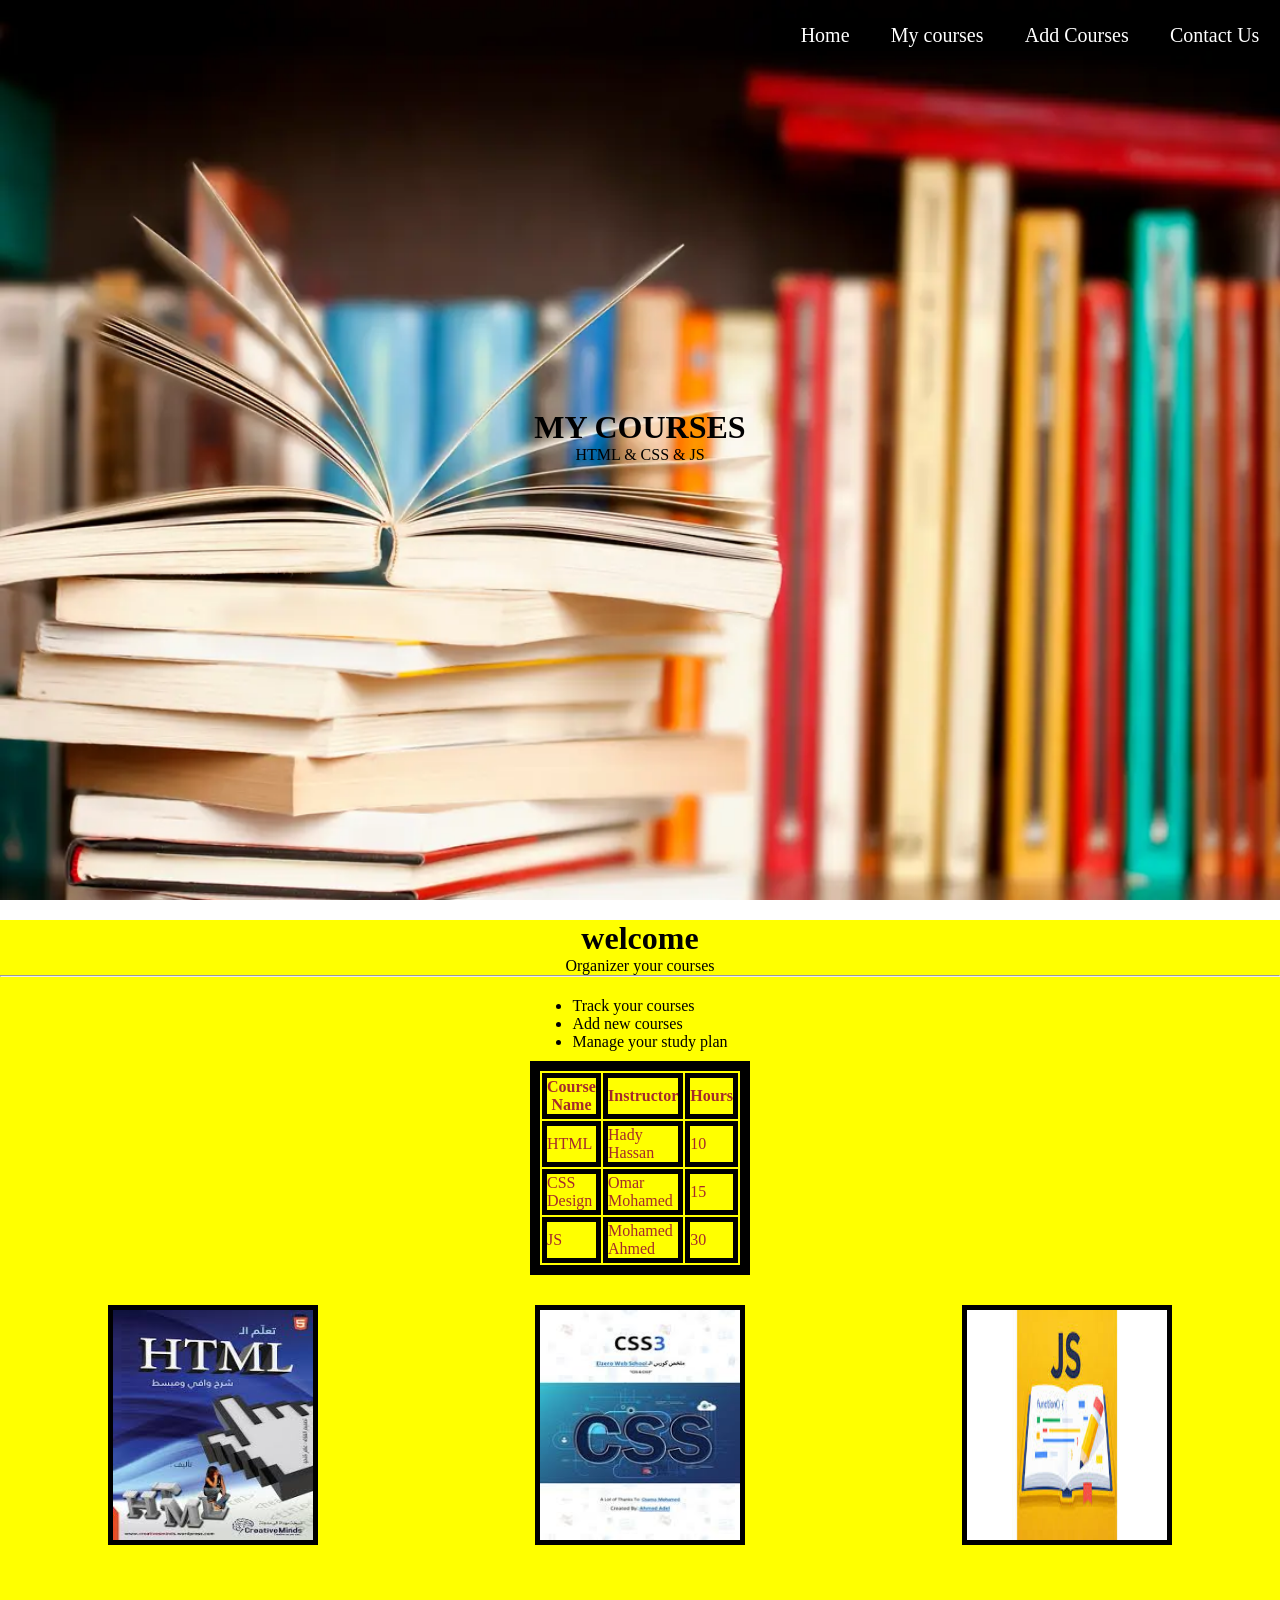
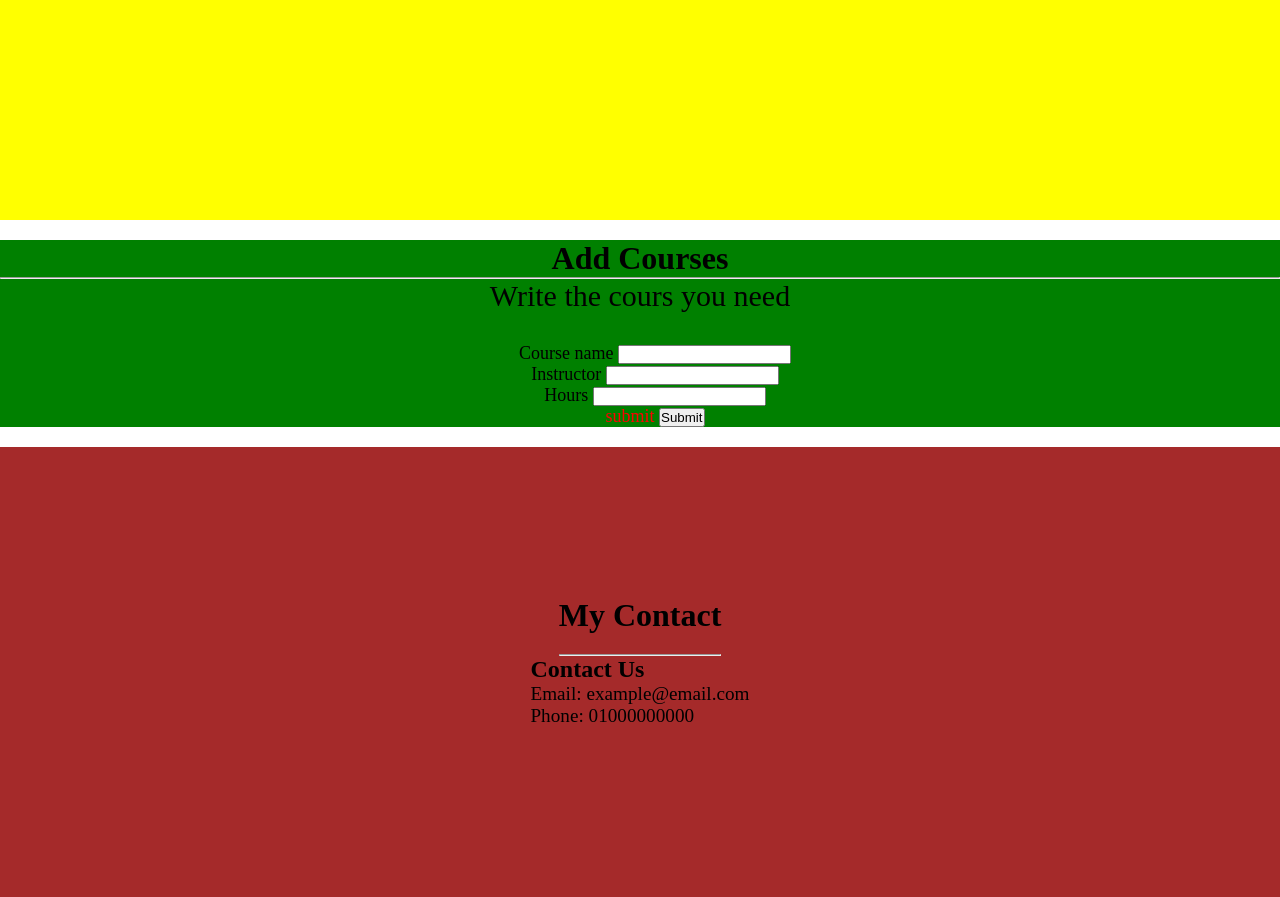
==== addcourses.html @ ccc353f6 "Add files via upload" ====
<!DOCTYPE html>
<html lang="en">

<head>
    <meta charset="UTF-8">
    <link rel="stylesheet" href="css/master.css">
    <title>css</title>
</head>

<body>
    <div class="home">
        <nav class="nav">
            <div class="links">
                <div class="link"><a href="index.html">Home</a></div>
                <div class="link"><a href="courses.html">My courses</a></div>
                <div class="link"><a href="addcourses.html">Add Courses</a></div>
                <div class="link"><a href="contactus.html">Contact Us</a></div>
            </div>
        </nav>
        <div class="main">
            <h1>MY COURSES</h1>
            <p>HTML & CSS & JS</p>
        </div>
    </div>
    <div class="home2">
        <div class="welcome">
            <h1>welcome </h1>
            <p>Organizer your courses</p>
        </div>
        <hr>
        <div class="list">
            <ul>
                <li>Track your courses</li>
                <li>Add new courses</li>
                <li>Manage your study plan</li>
            </ul>
        </div>

        <div class="table">
            <table>

                <thead>
                    <tr>
                        <th>Course Name</th>
                        <th>Instructor</th>
                        <th>Hours</th>
                    </tr>

                </thead>
                <tbody>
                    <tr>
                        <td>HTML</td>
                        <td>Hady Hassan</td>
                        <td>10</td>
                    </tr>
                    <tr>
                        <td>CSS Design</td>
                        <td>Omar Mohamed</td>
                        <td>15</td>
                    </tr>
                    <tr>
                        <td>JS</td>
                        <td>Mohamed Ahmed</td>
                        <td>30</td>
                    </tr>
                </tbody>
            </table>
        </div>
        <div class="cards">
            <div class="card">
                <img src="imgs/images.jfif" alt="">

            </div>
            <div class="card">
                <img src="imgs/images (1).jfif" alt="">
            </div>
            <div class="card">
                <img src="imgs/images (2).jfif" alt="">
            </div>
        </div>
    </div>
    <div class="home3">
        <h1>Add Courses</h1>
        <hr>
        <div class="form">
            <p>Write the cours you need</p>
            <form>
                <div class="ALL">
                    <div class="Course name">
                        <label for="Course name">Course name</label>
                        <input id="Course name" type="text" required>
                    </div>
                    <div class="Instructor">
                        <label for="Instructor">Instructor</label>
                        <input id="Instructor" type="text" required>
                    </div>
                    <div class="Hours">
                        <label for="Hours">Hours</label>
                        <input id="Hours" type="number" required>
                    </div>
                    <div class="submit">
                        <label for="">submit</label>
                        <input type="submit">
                    </div>
                </div>
            </form>
        </div>

    </div>
    <div class="home4">
        <div class="welcomecontactus">
            <h1>My Contact</h1>
            <hr>
        </div>
        <div class="contactus">
            <h2>Contact Us</h2>
            <p>Email: example@email.com</p>
            <p>Phone: 01000000000</p>
        </div>
    </div>
</body>

</html>
---- css/master.css ----
* {
    margin: 0;
    padding: 0;

}

body {
    display: flex;
    flex-direction: column;
    gap: 20px;
}

.home {
    width: 100%;
    height: 100vh;
    background-repeat: no-repeat;
    justify-content: center;
    align-items: center;
    background-size: cover;
    background-image: url(../imgs/4aae3bd8-d449-4596-9f8f-5d5052194d33.webp);
}

.nav {
    width: 100%;
    height: 70px;
    background-color: rgba(0, 255, 255, 0);
    display: flex;
    justify-content: right;
}

.links {
    width: 500px;
    height: 70px;
    background-color: rgba(165, 42, 42, 0);
    display: flex;
    justify-content: space-around;
    align-items: center;
}

.link a {
    color: white;
    text-decoration: none;
    font-size: 20px;
    transition-duration: 0.5s;
}

.link:hover a {
    border: 3px green solid;
    background-color: green;
}

.main {
    width: 100%;
    height: 733px;
    background-color: rgba(255, 0, 0, 0);
    display: flex;
    justify-content: center;
    align-items: center;
    flex-direction: column;
}

.main h1 {
    color: black;
}

.main p {
    color: black;
}

.home2 {
    width: 100%;
    height: 100vh;
    background-color: yellow;
}

.welcome {
    display: flex;
    justify-content: center;
    align-items: center;
    flex-direction: column;

}

.list {
    margin-top: 20px;
    margin-left: 20px;
    display: flex;
    justify-content: center;
    align-items: center;
}

.table {
    color: brown;
    width: 200px;
    border: 10px black solid;
    margin: auto;
    margin-top: 10px;
}

th {
    border: 5px black solid;
}

td {
    border: 5px black solid;
}

.cards {
    display: flex;
    justify-content: space-around;
    align-items: center;
}

.card {
    width: 200px;
    height: 230px;
    background-color: rgba(0, 0, 0, 0);
    border: 5px black solid;
    display: flex;
    justify-content: space-between;
    align-items: top;
    margin-top: 30px;
}

.card img {
    width: 100%;
    height: 100%;
}

.home3 {
    width: 100%;
    height: 35%;
    background-color: green;
}

.home3 h1 {
    display: flex;
    justify-content: center;
    align-items: center;
}

.form p {
    font-size: 30px;
    font-weight: 300;
    display: flex;
    align-items: center;
    justify-content: center;
}

.ALL {
    margin-left: 30px;
    display: flex;
    justify-content: center;
    align-items: center;
    flex-direction: column;
    margin-top: 30px;
    font-size: large;
}

.Angular:hover {
    color: green;

}

.nodejs:hover {
    color: green;

}

.dotNet :hover {
    color: green;
}

.submit {
    color: red;
}

.home4 {
    width: 100%;
    height: 50vh;
    display: flex;
    justify-content: center;
    align-items: center;
    flex-direction: column;
    background-color: brown;

}

.home4 .welcomecontactus h1 {
    position: relative;
    bottom: 20px;

}

.contactus p {
    font-size: larger;
}
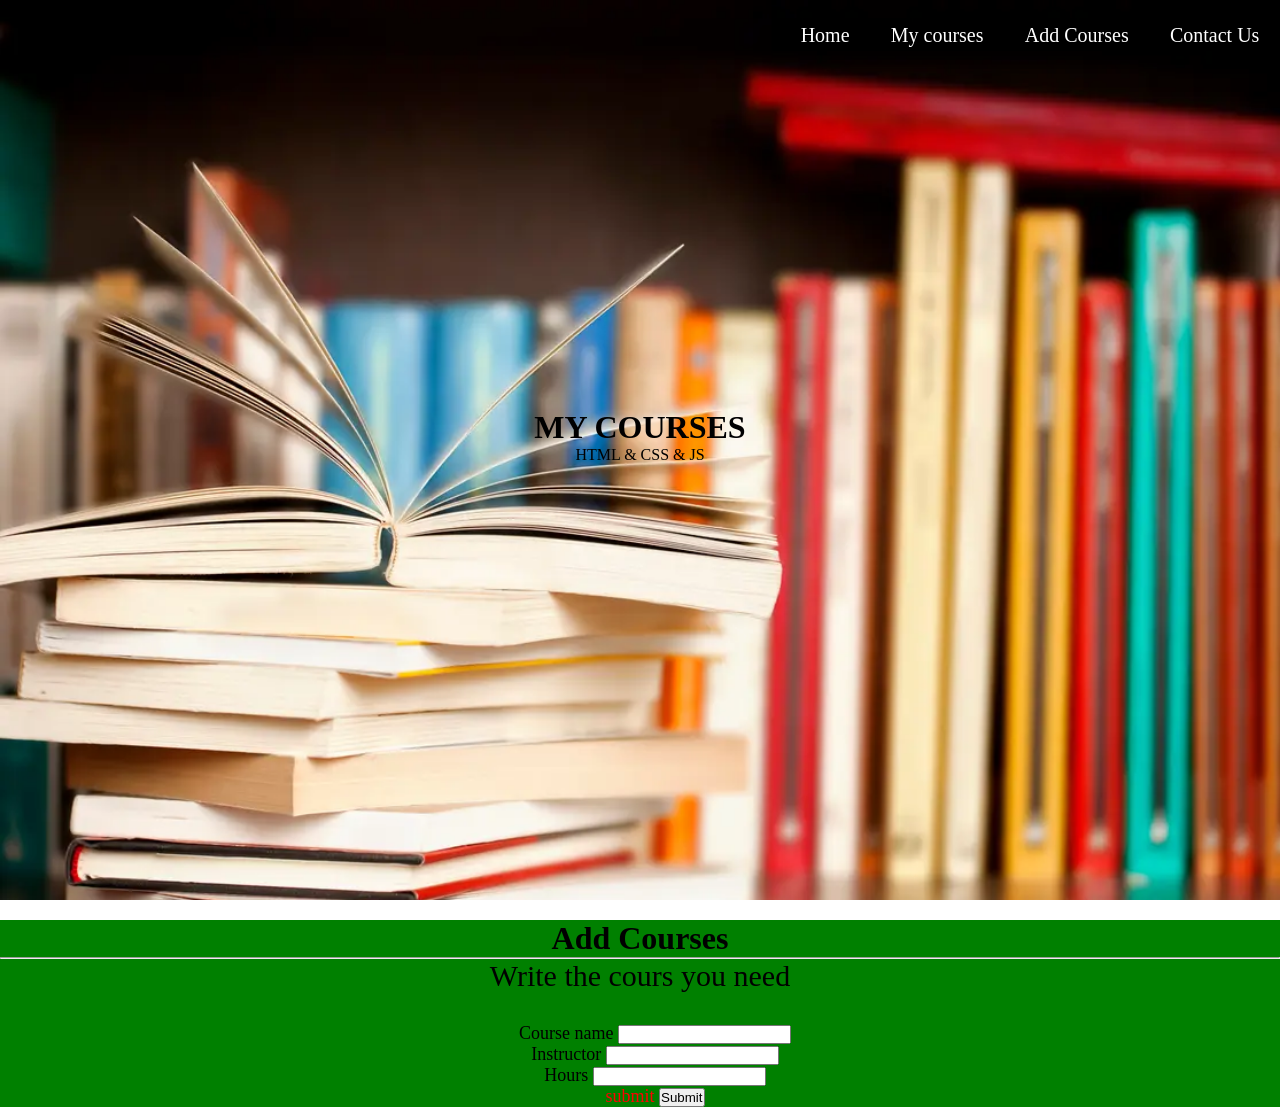
==== commit 29dd80e7: "Add files via upload" ====
--- a/addcourses.html
+++ b/addcourses.html
@@ -20,63 +20,6 @@
         <div class="main">
             <h1>MY COURSES</h1>
             <p>HTML & CSS & JS</p>
-        </div>
-    </div>
-    <div class="home2">
-        <div class="welcome">
-            <h1>welcome </h1>
-            <p>Organizer your courses</p>
-        </div>
-        <hr>
-        <div class="list">
-            <ul>
-                <li>Track your courses</li>
-                <li>Add new courses</li>
-                <li>Manage your study plan</li>
-            </ul>
-        </div>
-
-        <div class="table">
-            <table>
-
-                <thead>
-                    <tr>
-                        <th>Course Name</th>
-                        <th>Instructor</th>
-                        <th>Hours</th>
-                    </tr>
-
-                </thead>
-                <tbody>
-                    <tr>
-                        <td>HTML</td>
-                        <td>Hady Hassan</td>
-                        <td>10</td>
-                    </tr>
-                    <tr>
-                        <td>CSS Design</td>
-                        <td>Omar Mohamed</td>
-                        <td>15</td>
-                    </tr>
-                    <tr>
-                        <td>JS</td>
-                        <td>Mohamed Ahmed</td>
-                        <td>30</td>
-                    </tr>
-                </tbody>
-            </table>
-        </div>
-        <div class="cards">
-            <div class="card">
-                <img src="imgs/images.jfif" alt="">
-
-            </div>
-            <div class="card">
-                <img src="imgs/images (1).jfif" alt="">
-            </div>
-            <div class="card">
-                <img src="imgs/images (2).jfif" alt="">
-            </div>
         </div>
     </div>
     <div class="home3">
@@ -107,17 +50,7 @@
         </div>
 
     </div>
-    <div class="home4">
-        <div class="welcomecontactus">
-            <h1>My Contact</h1>
-            <hr>
-        </div>
-        <div class="contactus">
-            <h2>Contact Us</h2>
-            <p>Email: example@email.com</p>
-            <p>Phone: 01000000000</p>
-        </div>
-    </div>
+
 </body>
 
 </html>
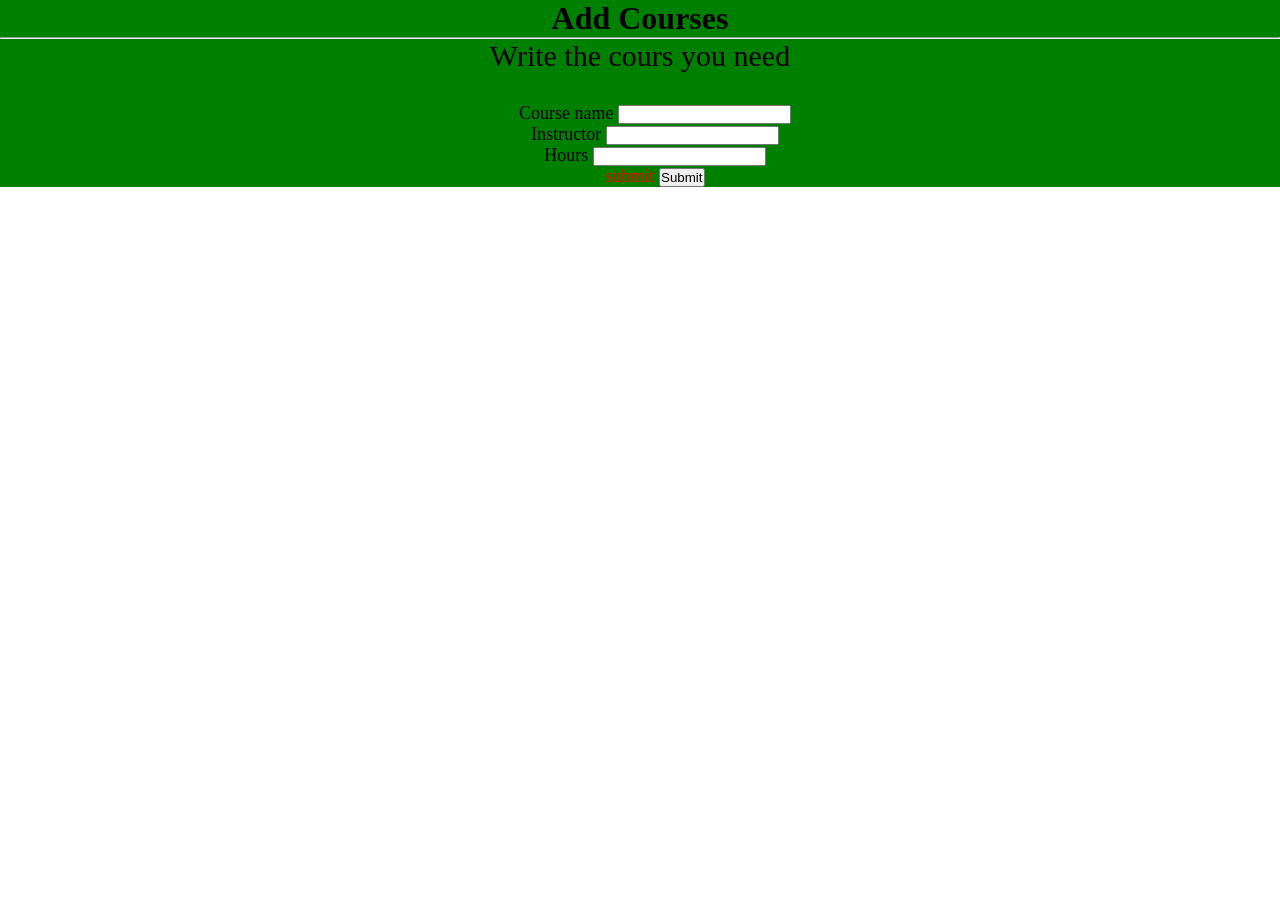
==== commit 99989698: "Add files via upload" ====
--- a/addcourses.html
+++ b/addcourses.html
@@ -8,20 +8,6 @@
 </head>
 
 <body>
-    <div class="home">
-        <nav class="nav">
-            <div class="links">
-                <div class="link"><a href="index.html">Home</a></div>
-                <div class="link"><a href="courses.html">My courses</a></div>
-                <div class="link"><a href="addcourses.html">Add Courses</a></div>
-                <div class="link"><a href="contactus.html">Contact Us</a></div>
-            </div>
-        </nav>
-        <div class="main">
-            <h1>MY COURSES</h1>
-            <p>HTML & CSS & JS</p>
-        </div>
-    </div>
     <div class="home3">
         <h1>Add Courses</h1>
         <hr>
